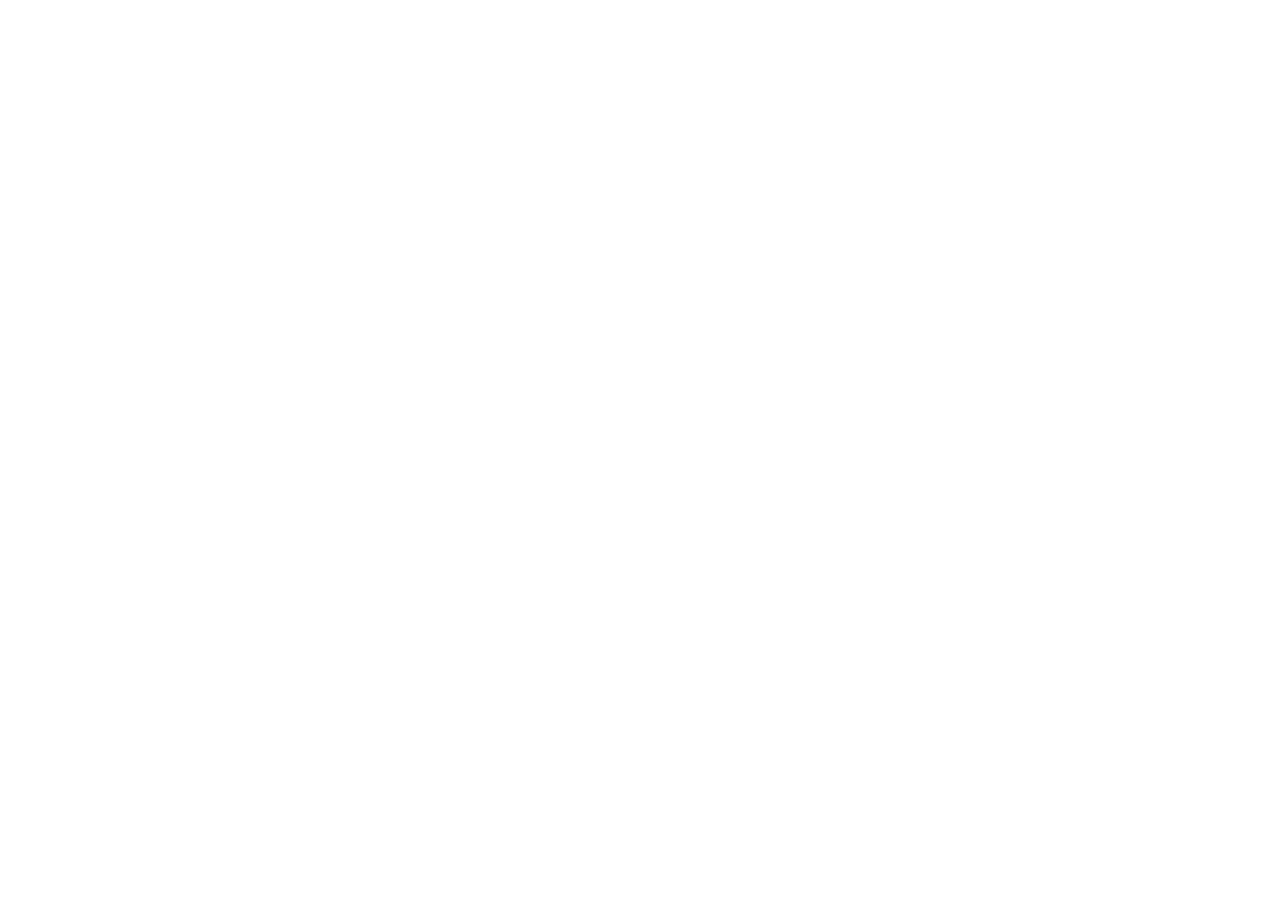
==== src/main/resources/templates/resArticle.html @ 5bd2c3ef "se agrego formulario.html" ====
<!DOCTYPE html>
<html xmlns:th="http://www.thymeleaf.org">
<head>
    <meta charset="UTF-8">
    <title>Title</title>
</head>
<body>

<p th:text='${articulo.getArticleId()}'></p>
<p th:text='${articulo.getCategory()}'></p>
<p th:text='${articulo.getTitle()}'></p>


</body>
</html>
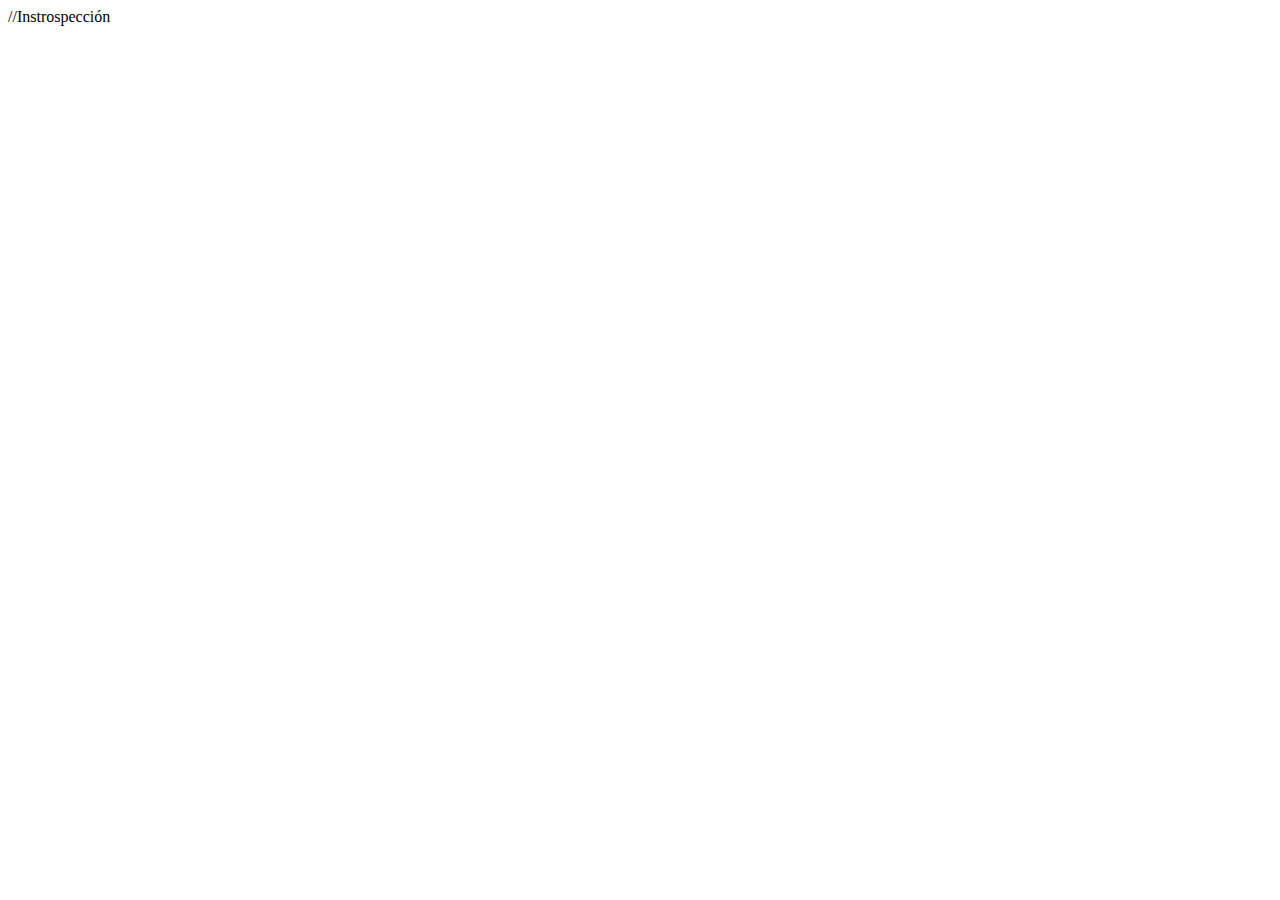
==== commit 5598bf44: "se agrego formulario.html[fix]" ====
--- a/src/main/resources/templates/resArticle.html
+++ b/src/main/resources/templates/resArticle.html
@@ -5,10 +5,10 @@
     <title>Title</title>
 </head>
 <body>
-
-<p th:text='${articulo.getArticleId()}'></p>
-<p th:text='${articulo.getCategory()}'></p>
-<p th:text='${articulo.getTitle()}'></p>
+//Instrospección
+<p th:text='${articulo.articleId}'></p>
+<p th:text='${articulo.title}'></p>
+<p th:text='${articulo.category}'></p>
 
 
 </body>
